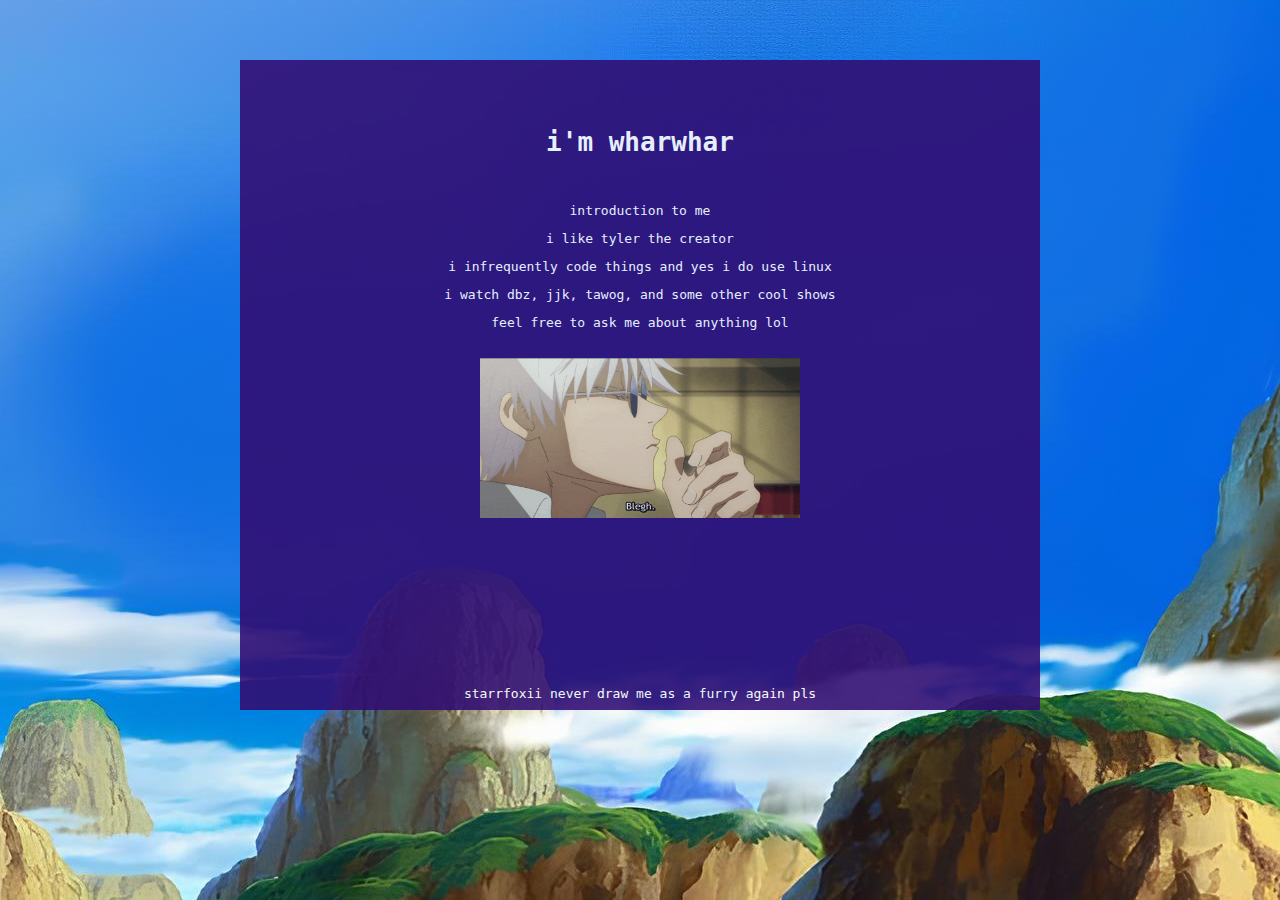
==== profile.html @ 69d2a8d7 "boom" ====
<!DOCTYPE html>

<head>
    <style>
        body{
          background-image: url("assets/bg.jpg");
          color: white;
          font-family: monospace;
          overflow: hidden;
          background-position: center;
          background-repeat: no-repeat;
        }
        a {
        color: white;
    }
        .box{ 
        width: 800px;
        height:400px;
        text-align:center;
        background-color: #310e73;
        padding-top: 50px;
        margin:auto;
        padding-bottom: 200px;
        margin-top: 60px;
        margin-bottom:20px;
        opacity: 89%;
        }
        </style>
</head>

<body>
<div class="box">
    <h1>i'm wharwhar</h1>
    <br>
    <p>introduction to me</p>
    <p>i like tyler the creator</p>
    <p> i infrequently code things and yes i do use linux</p>
    <p>i watch dbz, jjk, tawog, and some other cool shows</p>
    <p>feel free to ask me about anything lol</p>
    <br>
    <img width="40%" height="40%" src="assets/gojo.gif">
    <br>
    <br>
    <br>
    <br>
    <br>
    <br>
    <br>
    <br>
    <br>
    <br>
    <br>
    <br>
    <footer>starrfoxii never draw me as a furry again pls</footer>
</div>

</body>
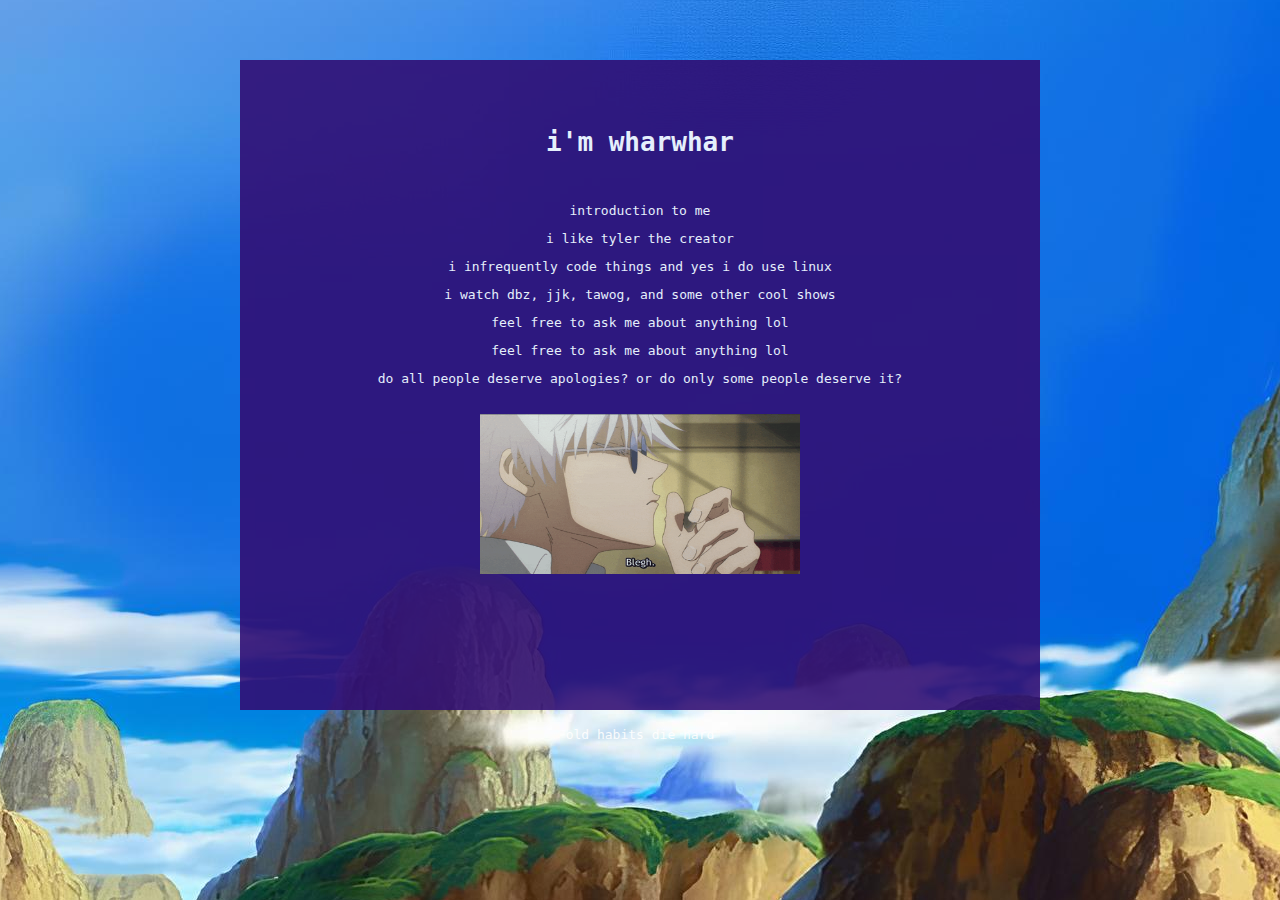
==== commit 28c856fa: "Update profile.html" ====
--- a/profile.html
+++ b/profile.html
@@ -37,6 +37,8 @@
     <p> i infrequently code things and yes i do use linux</p>
     <p>i watch dbz, jjk, tawog, and some other cool shows</p>
     <p>feel free to ask me about anything lol</p>
+    <p>feel free to ask me about anything lol</p>
+    <p>do all people deserve apologies? or do only some people deserve it?</p>
     <br>
     <img width="40%" height="40%" src="assets/gojo.gif">
     <br>
@@ -50,8 +52,7 @@
     <br>
     <br>
     <br>
-    <br>
-    <footer>starrfoxii never draw me as a furry again pls</footer>
+    <footer>old habits die hard</footer>
 </div>
 
-</body>+</body>
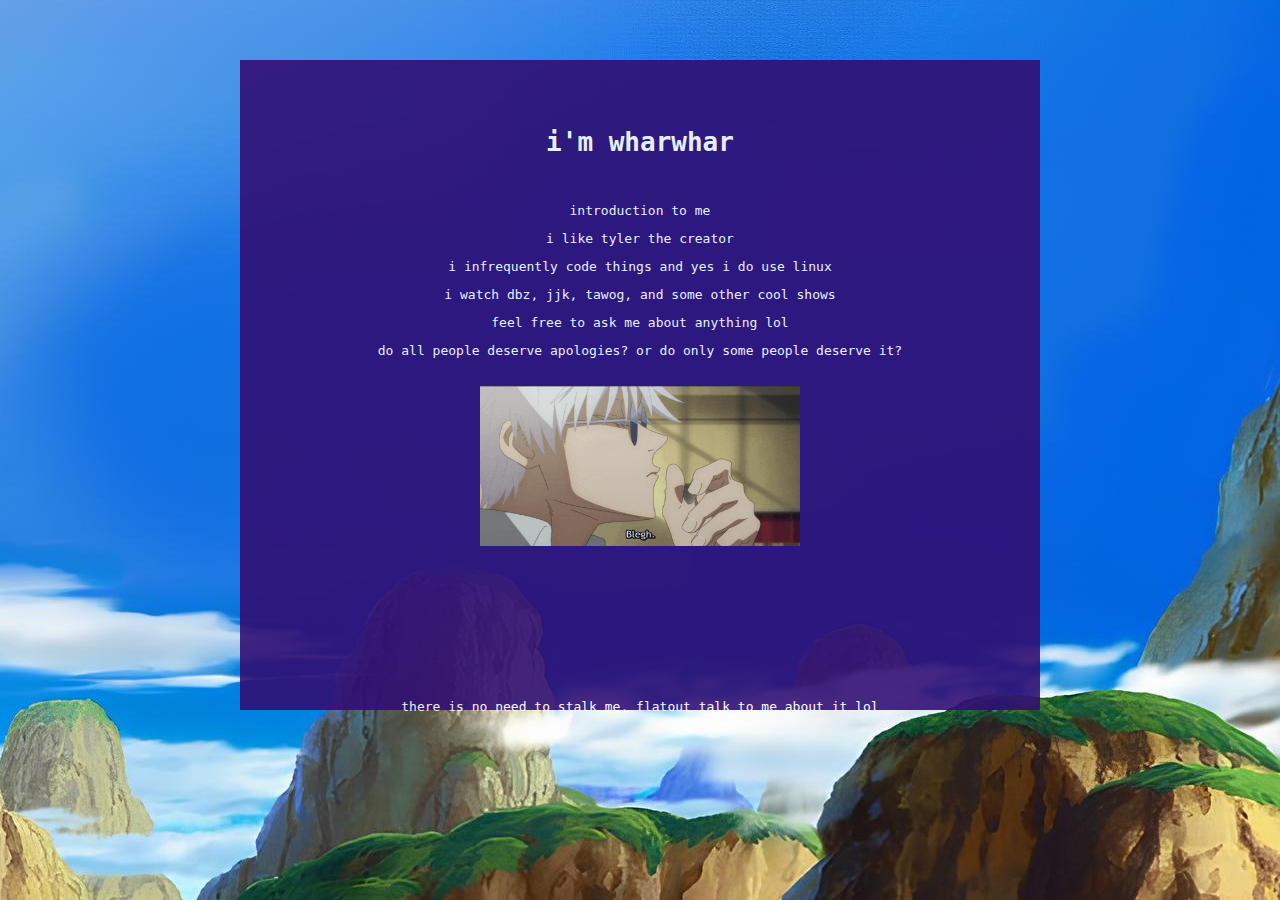
==== commit 83b796f7: "Update profile.html" ====
--- a/profile.html
+++ b/profile.html
@@ -37,7 +37,6 @@
     <p> i infrequently code things and yes i do use linux</p>
     <p>i watch dbz, jjk, tawog, and some other cool shows</p>
     <p>feel free to ask me about anything lol</p>
-    <p>feel free to ask me about anything lol</p>
     <p>do all people deserve apologies? or do only some people deserve it?</p>
     <br>
     <img width="40%" height="40%" src="assets/gojo.gif">
@@ -52,7 +51,7 @@
     <br>
     <br>
     <br>
-    <footer>old habits die hard</footer>
+    <footer>there is no need to stalk me, flatout talk to me about it lol</footer>
 </div>
 
 </body>
